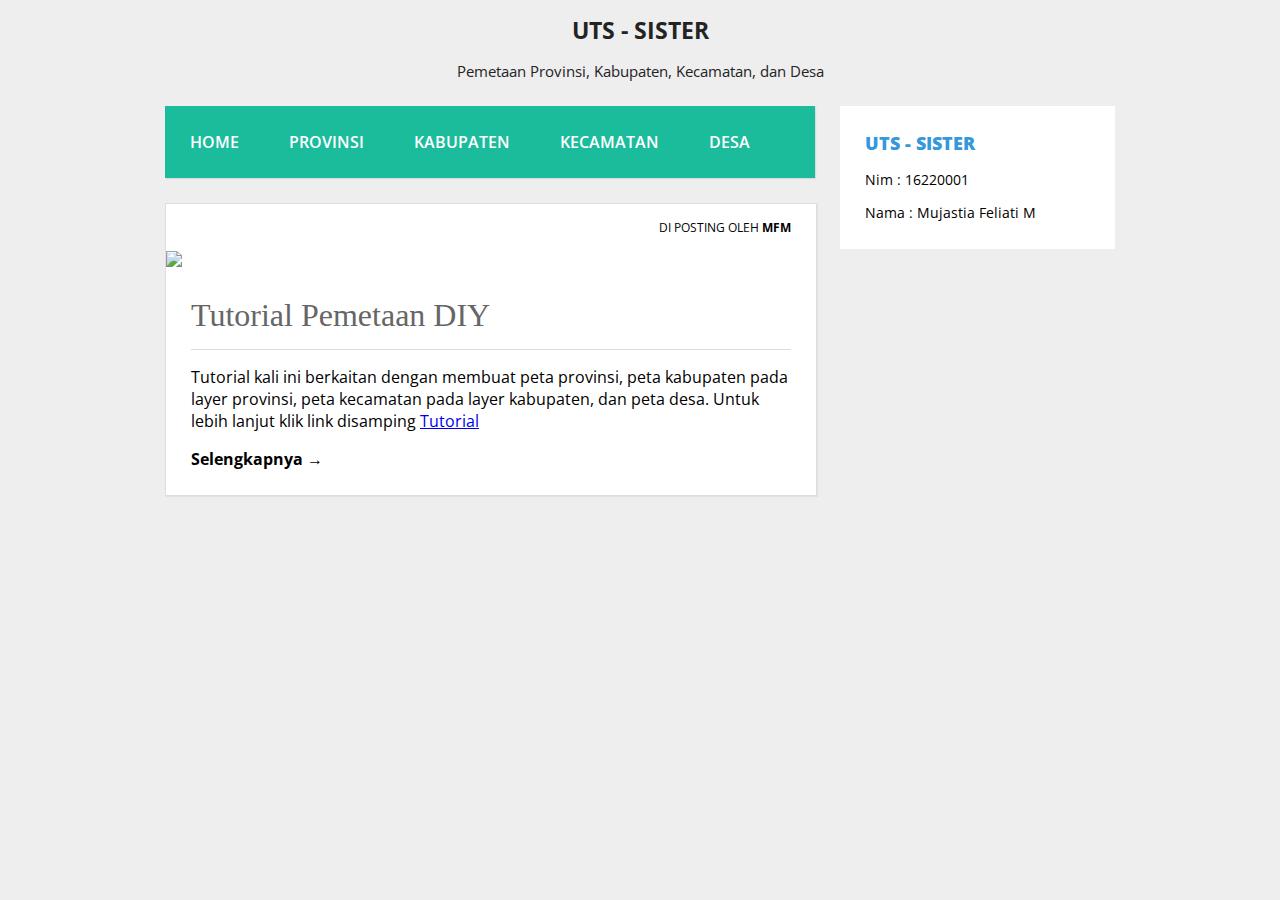
==== index.html @ ab14f21e "Update index.html" ====
<!DOCTYPE html>
<html>
<head>
	<title>UTS - SISTER</title>
	<link rel="stylesheet" type="text/css" href="style.css">
</head>
<body>
	
	<!-- bagian header template -->
	<header>
		<h1 class="judul">UTS - SISTER</h1>
		<p class="deskripsi">Pemetaan Provinsi, Kabupaten, Kecamatan, dan Desa</p>
	</header>
	<!-- akhir bagian header template -->
	
	<div class="wrap">
		<!-- bagian menu		 -->
		<nav class="menu">
			<ul>
				<li>
					<a href="#">Home</a>
				</li>
				<li>
					<a href="file:///C:/Users/MUJASTIA/Downloads/UTS%20sister/diy.html">Provinsi</a>
				</li>
				<li>
					<a href="file:///C:/Users/MUJASTIA/Downloads/UTS%20sister/wonosari.html">Kabupaten</a>
				</li>
				<li>
					<a href="file:///C:/Users/MUJASTIA/Downloads/UTS%20sister/ngawen.html">Kecamatan</a>
				</li>
				<li>
					<a href="file:///C:/Users/MUJASTIA/Downloads/UTS%20sister/sambirejo.html">Desa</a>
				</li>
			</ul>
		</nav>
		<!-- akhir bagian menu -->
 
		<!-- bagian sidebar website -->
		<aside class="sidebar">
			<div class="widget">
				<h2>UTS - Sister</h2>
				<p>Nim  : 16220001</p>
				<p>Nama : Mujastia Feliati M</p>
				
			</div>
			
		</aside>
		<!-- akhir bagian sidebar website -->
 
		<!-- bagian konten Blog -->
		<div class="blog">
			<div class="conteudo">
				<div class="post-info">
					Di Posting Oleh <b>MFM</b>
				</div>
				<img src="3.png">
				<h1> Tutorial Pemetaan DIY </h1>
				<hr>
				<p>
					Tutorial kali ini berkaitan dengan membuat peta provinsi, peta kabupaten pada layer provinsi, peta kecamatan pada layer kabupaten, dan peta desa. Untuk lebih lanjut klik link disamping
					<a href="https://16220001mujastia.000webhostapp.com/2019/03/uts-sister">Tutorial</a>
					
				</p>				
				<a href="#" class="continue-lendo">Selengkapnya →</a>
			</div>
			
		</div>
		<!-- akhir bagian konten Blog -->
	</div>
 
</body>
</html>
---- style.css ----
@import url(https://fonts.googleapis.com/css?family=Open+Sans:400,800,700,600,300);

body {
	background: #eee;
	margin:0;
	font-family: 'Open Sans', sans-serif;
}

hr {
	border:0;
	background:#dedede;
	height:1px;
}		

header{
	text-align: center;
	color: #232323;
}

header .judul{
	font-size: 17pt;
}

header .deskripsi{
	font-size: 11pt;
}

.wrap {
	width: 950px;
	margin:25px auto;
}

nav.menu ul {
	overflow:hidden;
	color:#fff;
	list-style: none;
	float:left;
	padding:0;
	width: 650px;
	margin:0 0 0;
	background: #1abc9c;
	-webkit-box-shadow: 1px 1px 1px 0px rgba(204,204,204,0.55);
	-moz-box-shadow: 1px 1px 1px 0px rgba(204,204,204,0.55);
	box-shadow: 1px 1px 1px 0px rgba(204,204,204,0.55);
}

nav.menu ul li {
	margin:0;
	float:left;
}

nav.menu ul a {
	padding:25px;
	display:block;
	font-weight:600;
	font-size: 16px;
	color:#fff;
	text-transform: uppercase;
	transition: all 0.5s ease;
	text-decoration: none;
}

nav.menu ul a:hover {
	text-decoration: underline;
	background:#16a085;
}

.sidebar {
	float:right;
	width:275px;
}

.sidebar .widget {
	padding:25px;
	margin:0 0 25px;
	background:#fff;
	border-bottom: 2px solid #fff;
	transition: all 0.5s ease;
}

.sidebar .widget:hover {
	border-bottom: 2px solid #3498db;
}

.sidebar .widget h2 {
	padding:0;
	margin:0 0 15px;
	color:#3498db;
	font-size: 18px;
	font-weight:800;
	text-transform: uppercase;
}

.sidebar .widget p {
	font-size: 14px;
}

.sidebar .widget p:last-child {
	margin:0;
}

.blog {
	float:left;
}

.conteudo {
	width:600px;
	padding:25px;
	margin:25px auto;
	background: #fff;
	border:1px solid #dedede;
	-webkit-box-shadow: 1px 1px 1px 0px rgba(204,204,204,0.35);
	-moz-box-shadow: 1px 1px 1px 0px rgba(204,204,204,0.35);
	box-shadow: 1px 1px 1px 0px rgba(204,204,204,0.35);
}

.conteudo img {
	min-width: 650px;
	margin:0 0 25px -25px;
	max-width: 650px;
}

.conteudo h1 {
	padding:0;
	margin:0 0 15px;
	font-weight: normal;
	color: #666;
	font-family: Georgia;
}

.conteudo p:last-child {
	margin: 0;
}

.conteudo .continue-lendo {
	color:#000;
	transition: all 0.5s ease;
	text-decoration: none;
	font-weight: 700; 
}

.conteudo .continue-lendo:hover {
	margin-left:10px;
}

.post-info {
	float: right;
	font-size: 12px;
	margin: -10px 0 15px;
	text-transform: uppercase;
}

@media screen and (max-width: 960px) {

	.header {
		position:inherit;
	}

	.wrap {
		width: 90%;
		margin:25px auto;
	}
	.sidebar {
		width:100%;
		margin:25px 0 0;
		float:right;
	}

	.sidebar .widget {
		padding:5%;
	}

	nav.menu ul {
		width: 100%;
	}

	nav.menu ul {
		float:inherit;
	}

	nav.menu ul li {
		float:inherit;
		margin:0;
	}

	nav.menu ul a {
		padding:15px;
		font-size: 16px;
		border-top:1px solid #1abf9f;
		border-bottom:1px solid #16a085;
	}

	.blog {
		width:90%;
	}

	.conteudo {
		float:inherit;
		margin:0 auto 25px;
		width:101%;
		border:1px solid #dedede;
		padding:5%;  
		background: #fff;
	}

	.conteudo img {
		max-width: 110%;
		margin:0 0 25px -5%;
		min-width: 110%;
	}

	.conteudo .continue-lendo:hover {
		margin-left:0;
	}


}

@media screen and (max-width: 460px) {

	nav.menu ul a {
		padding:15px;
		font-size: 14px;
	}

	.sidebar {
		display:none
	}
	.post-info {
		display:none;
	}

	.conteudo {
		margin:25px auto;
	}

	.conteudo img {
		margin:-5% 0 25px -5%;
	}			
}
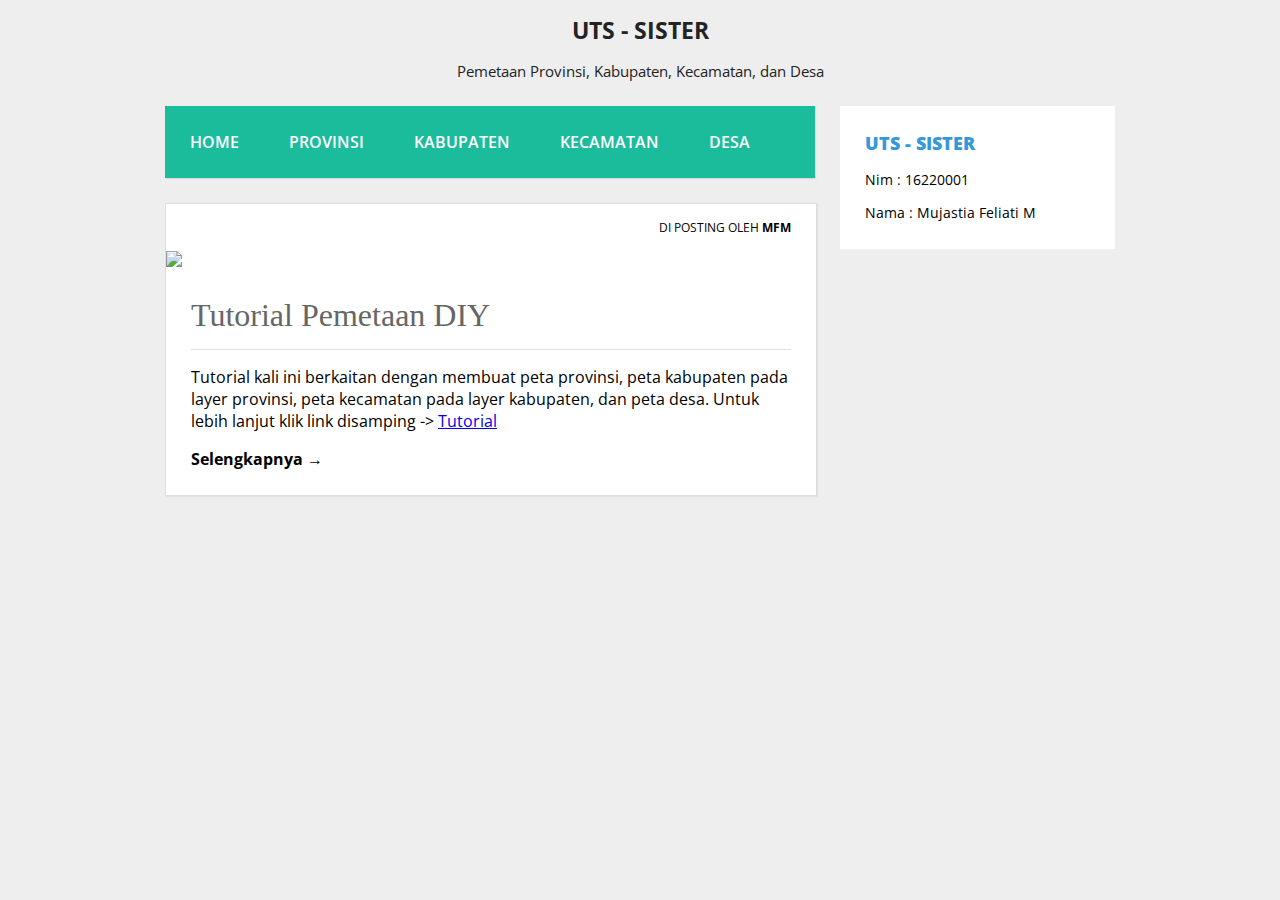
==== commit 90d6a3e4: "Update index.html" ====
--- a/index.html
+++ b/index.html
@@ -21,16 +21,16 @@
 					<a href="#">Home</a>
 				</li>
 				<li>
-					<a href="file:///C:/Users/MUJASTIA/Downloads/UTS%20sister/diy.html">Provinsi</a>
+					<a href="https://mujatia11.github.io/UTS-Sistemterdistribusi/diy.html">Provinsi</a>
 				</li>
 				<li>
-					<a href="file:///C:/Users/MUJASTIA/Downloads/UTS%20sister/wonosari.html">Kabupaten</a>
+					<a href="https://mujatia11.github.io/UTS-Sistemterdistribusi/wonosari.html">Kabupaten</a>
 				</li>
 				<li>
-					<a href="file:///C:/Users/MUJASTIA/Downloads/UTS%20sister/ngawen.html">Kecamatan</a>
+					<a href="https://mujatia11.github.io/UTS-Sistemterdistribusi/ngawen.html">Kecamatan</a>
 				</li>
 				<li>
-					<a href="file:///C:/Users/MUJASTIA/Downloads/UTS%20sister/sambirejo.html">Desa</a>
+					<a href="https://mujatia11.github.io/UTS-Sistemterdistribusi/sambirejo.html">Desa</a>
 				</li>
 			</ul>
 		</nav>
@@ -58,7 +58,8 @@
 				<h1> Tutorial Pemetaan DIY </h1>
 				<hr>
 				<p>
-					Tutorial kali ini berkaitan dengan membuat peta provinsi, peta kabupaten pada layer provinsi, peta kecamatan pada layer kabupaten, dan peta desa. Untuk lebih lanjut klik link disamping
+					Tutorial kali ini berkaitan dengan membuat peta provinsi, peta kabupaten pada layer provinsi, peta kecamatan pada layer kabupaten, dan peta desa. 
+					Untuk lebih lanjut klik link disamping ->
 					<a href="https://16220001mujastia.000webhostapp.com/2019/03/uts-sister">Tutorial</a>
 					
 				</p>				
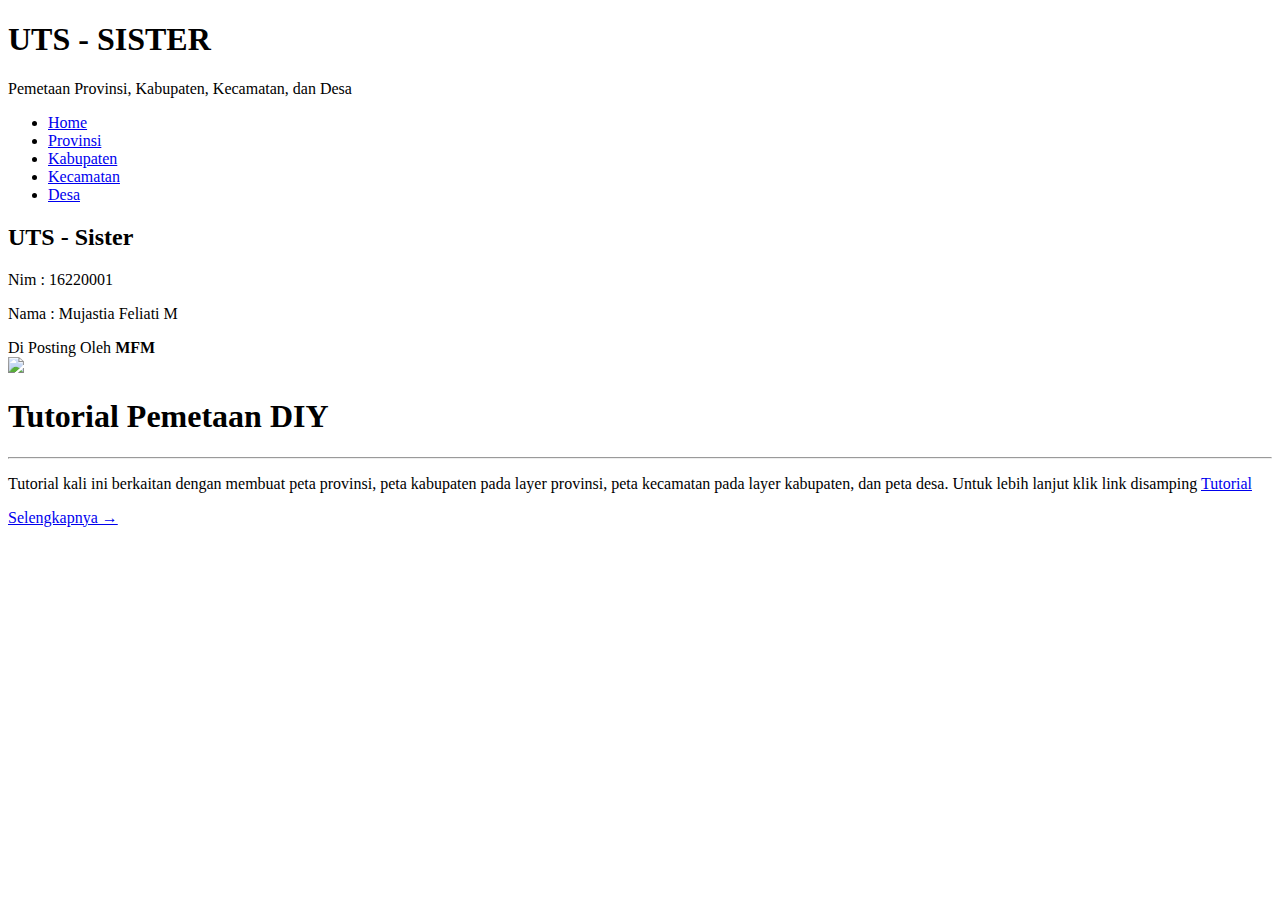
==== commit 02ed1c00: "Add files via upload" ====
--- a/index.html
+++ b/index.html
@@ -21,16 +21,16 @@
 					<a href="#">Home</a>
 				</li>
 				<li>
-					<a href="https://mujatia11.github.io/UTS-Sistemterdistribusi/diy.html">Provinsi</a>
+					<a href="file:///C:/Users/MUJASTIA/Downloads/UTS%20sister/diy.html">Provinsi</a>
 				</li>
 				<li>
-					<a href="https://mujatia11.github.io/UTS-Sistemterdistribusi/wonosari.html">Kabupaten</a>
+					<a href="file:///C:/Users/MUJASTIA/Downloads/UTS%20sister/wonosari.html">Kabupaten</a>
 				</li>
 				<li>
-					<a href="https://mujatia11.github.io/UTS-Sistemterdistribusi/ngawen.html">Kecamatan</a>
+					<a href="file:///C:/Users/MUJASTIA/Downloads/UTS%20sister/ngawen.html">Kecamatan</a>
 				</li>
 				<li>
-					<a href="https://mujatia11.github.io/UTS-Sistemterdistribusi/sambirejo.html">Desa</a>
+					<a href="file:///C:/Users/MUJASTIA/Downloads/UTS%20sister/sambirejo.html">Desa</a>
 				</li>
 			</ul>
 		</nav>
@@ -58,8 +58,7 @@
 				<h1> Tutorial Pemetaan DIY </h1>
 				<hr>
 				<p>
-					Tutorial kali ini berkaitan dengan membuat peta provinsi, peta kabupaten pada layer provinsi, peta kecamatan pada layer kabupaten, dan peta desa. 
-					Untuk lebih lanjut klik link disamping ->
+					Tutorial kali ini berkaitan dengan membuat peta provinsi, peta kabupaten pada layer provinsi, peta kecamatan pada layer kabupaten, dan peta desa. Untuk lebih lanjut klik link disamping
 					<a href="https://16220001mujastia.000webhostapp.com/2019/03/uts-sister">Tutorial</a>
 					
 				</p>				
@@ -71,4 +70,4 @@
 	</div>
  
 </body>
-</html>
+</html>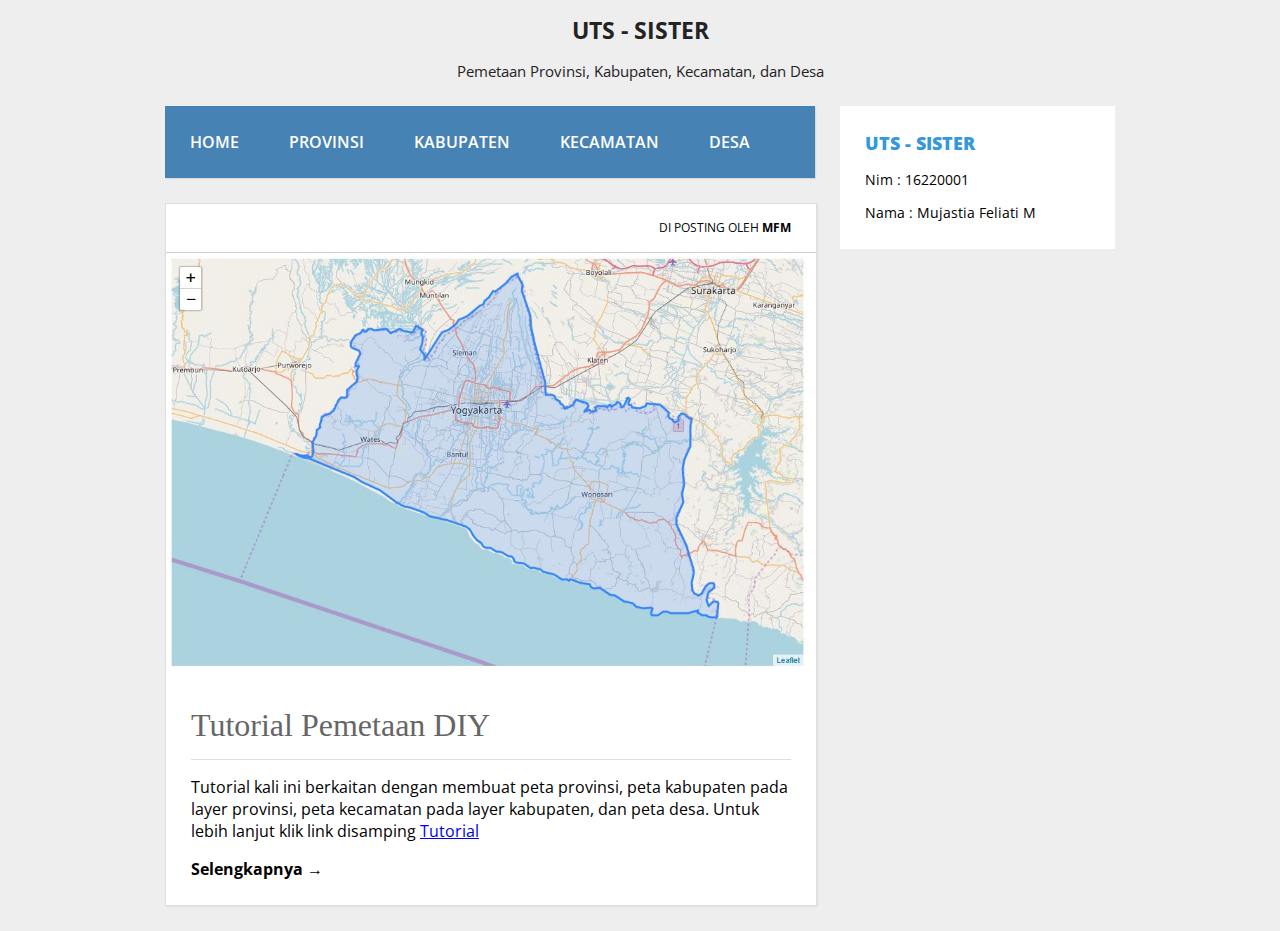
==== commit 3741cda6: "Update index.html" ====
--- a/index.html
+++ b/index.html
@@ -21,16 +21,16 @@
 					<a href="#">Home</a>
 				</li>
 				<li>
-					<a href="file:///C:/Users/MUJASTIA/Downloads/UTS%20sister/diy.html">Provinsi</a>
+					<a href="https://mujatia11.github.io/UTS-Sistemterdistribusi/diy.html">Provinsi</a>
 				</li>
 				<li>
-					<a href="file:///C:/Users/MUJASTIA/Downloads/UTS%20sister/wonosari.html">Kabupaten</a>
+					<a href="https://mujatia11.github.io/UTS-Sistemterdistribusi/wonosari.html">Kabupaten</a>
 				</li>
 				<li>
-					<a href="file:///C:/Users/MUJASTIA/Downloads/UTS%20sister/ngawen.html">Kecamatan</a>
+					<a href="https://mujatia11.github.io/UTS-Sistemterdistribusi/ngawen.html">Kecamatan</a>
 				</li>
 				<li>
-					<a href="file:///C:/Users/MUJASTIA/Downloads/UTS%20sister/sambirejo.html">Desa</a>
+					<a href="https://mujatia11.github.io/UTS-Sistemterdistribusi/sambirejo.html">Desa</a>
 				</li>
 			</ul>
 		</nav>
@@ -54,7 +54,7 @@
 				<div class="post-info">
 					Di Posting Oleh <b>MFM</b>
 				</div>
-				<img src="3.png">
+				<img src="https://mujatia11.github.io/UTS-Sistemterdistribusi/2.JPG">
 				<h1> Tutorial Pemetaan DIY </h1>
 				<hr>
 				<p>
@@ -70,4 +70,4 @@
 	</div>
  
 </body>
-</html>+</html>
--- a/style.css
+++ b/style.css
@@ -0,0 +1,240 @@
+@import url(https://fonts.googleapis.com/css?family=Open+Sans:400,800,700,600,300);
+
+body {
+	background: #eee;
+	margin:0;
+	font-family: 'Open Sans', sans-serif;
+}
+
+hr {
+	border:0;
+	background:#dedede;
+	height:1px;
+}		
+
+header{
+	text-align: center;
+	color: #232323;
+}
+
+header .judul{
+	font-size: 17pt;
+}
+
+header .deskripsi{
+	font-size: 11pt;
+}
+
+.wrap {
+	width: 950px;
+	margin:25px auto;
+}
+
+nav.menu ul {
+	overflow:hidden;
+	color:#fff;
+	list-style: none;
+	float:left;
+	padding:0;
+	width: 650px;
+	margin:0 0 0;
+	background: #4682B4;
+	-webkit-box-shadow: 1px 1px 1px 0px rgba(204,204,204,0.55);
+	-moz-box-shadow: 1px 1px 1px 0px rgba(204,204,204,0.55);
+	box-shadow: 1px 1px 1px 0px rgba(204,204,204,0.55);
+}
+
+nav.menu ul li {
+	margin:0;
+	float:left;
+}
+
+nav.menu ul a {
+	padding:25px;
+	display:block;
+	font-weight:600;
+	font-size: 16px;
+	color:#fff;
+	text-transform: uppercase;
+	transition: all 0.5s ease;
+	text-decoration: none;
+}
+
+nav.menu ul a:hover {
+	text-decoration: underline;
+	background:#4682B4;
+}
+
+.sidebar {
+	float:right;
+	width:275px;
+}
+
+.sidebar .widget {
+	padding:25px;
+	margin:0 0 25px;
+	background:#fff;
+	border-bottom: 2px solid #fff;
+	transition: all 0.5s ease;
+}
+
+.sidebar .widget:hover {
+	border-bottom: 2px solid #3498db;
+}
+
+.sidebar .widget h2 {
+	padding:0;
+	margin:0 0 15px;
+	color:#3498db;
+	font-size: 18px;
+	font-weight:800;
+	text-transform: uppercase;
+}
+
+.sidebar .widget p {
+	font-size: 14px;
+}
+
+.sidebar .widget p:last-child {
+	margin:0;
+}
+
+.blog {
+	float:left;
+}
+
+.conteudo {
+	width:600px;
+	padding:25px;
+	margin:25px auto;
+	background: #fff;
+	border:1px solid #dedede;
+	-webkit-box-shadow: 1px 1px 1px 0px rgba(204,204,204,0.35);
+	-moz-box-shadow: 1px 1px 1px 0px rgba(204,204,204,0.35);
+	box-shadow: 1px 1px 1px 0px rgba(204,204,204,0.35);
+}
+
+.conteudo img {
+	min-width: 650px;
+	margin:0 0 25px -25px;
+	max-width: 650px;
+}
+
+.conteudo h1 {
+	padding:0;
+	margin:0 0 15px;
+	font-weight: normal;
+	color: #666;
+	font-family: Georgia;
+}
+
+.conteudo p:last-child {
+	margin: 0;
+}
+
+.conteudo .continue-lendo {
+	color:#000;
+	transition: all 0.5s ease;
+	text-decoration: none;
+	font-weight: 700; 
+}
+
+.conteudo .continue-lendo:hover {
+	margin-left:10px;
+}
+
+.post-info {
+	float: right;
+	font-size: 12px;
+	margin: -10px 0 15px;
+	text-transform: uppercase;
+}
+
+@media screen and (max-width: 960px) {
+
+	.header {
+		position:inherit;
+	}
+
+	.wrap {
+		width: 90%;
+		margin:25px auto;
+	}
+	.sidebar {
+		width:100%;
+		margin:25px 0 0;
+		float:right;
+	}
+
+	.sidebar .widget {
+		padding:5%;
+	}
+
+	nav.menu ul {
+		width: 100%;
+	}
+
+	nav.menu ul {
+		float:inherit;
+	}
+
+	nav.menu ul li {
+		float:inherit;
+		margin:0;
+	}
+
+	nav.menu ul a {
+		padding:15px;
+		font-size: 16px;
+		border-top:1px solid #1abf9f;
+		border-bottom:1px solid #16a085;
+	}
+
+	.blog {
+		width:90%;
+	}
+
+	.conteudo {
+		float:inherit;
+		margin:0 auto 25px;
+		width:101%;
+		border:1px solid #dedede;
+		padding:5%;  
+		background: #fff;
+	}
+
+	.conteudo img {
+		max-width: 110%;
+		margin:0 0 25px -5%;
+		min-width: 110%;
+	}
+
+	.conteudo .continue-lendo:hover {
+		margin-left:0;
+	}
+
+
+}
+
+@media screen and (max-width: 460px) {
+
+	nav.menu ul a {
+		padding:15px;
+		font-size: 14px;
+	}
+
+	.sidebar {
+		display:none
+	}
+	.post-info {
+		display:none;
+	}
+
+	.conteudo {
+		margin:25px auto;
+	}
+
+	.conteudo img {
+		margin:-5% 0 25px -5%;
+	}			
+}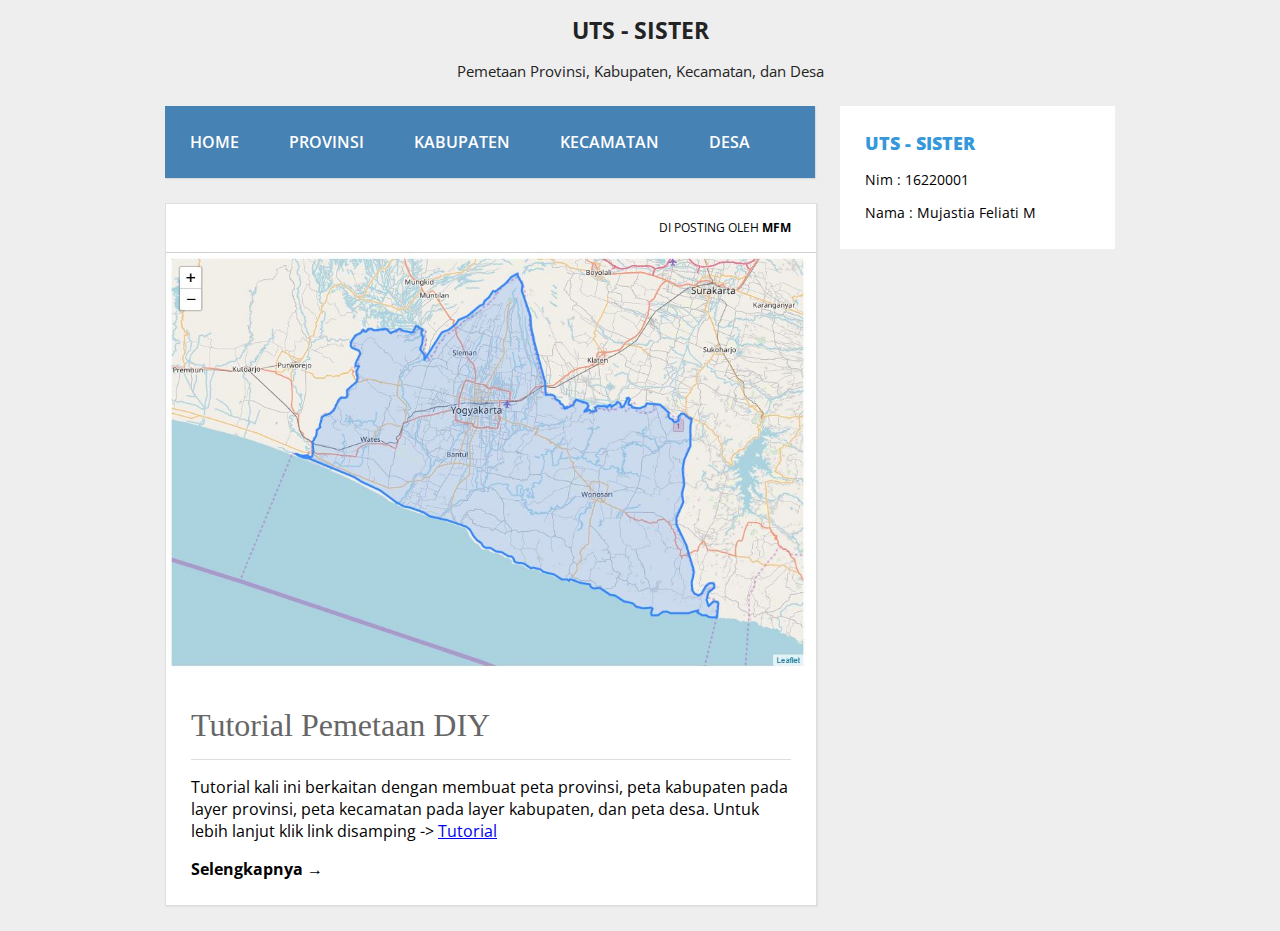
==== commit 29497146: "Update index.html" ====
--- a/index.html
+++ b/index.html
@@ -58,7 +58,8 @@
 				<h1> Tutorial Pemetaan DIY </h1>
 				<hr>
 				<p>
-					Tutorial kali ini berkaitan dengan membuat peta provinsi, peta kabupaten pada layer provinsi, peta kecamatan pada layer kabupaten, dan peta desa. Untuk lebih lanjut klik link disamping
+					Tutorial kali ini berkaitan dengan membuat peta provinsi, peta kabupaten pada layer provinsi, peta kecamatan pada layer kabupaten, dan peta desa. 
+					Untuk lebih lanjut klik link disamping ->
 					<a href="https://16220001mujastia.000webhostapp.com/2019/03/uts-sister">Tutorial</a>
 					
 				</p>				
